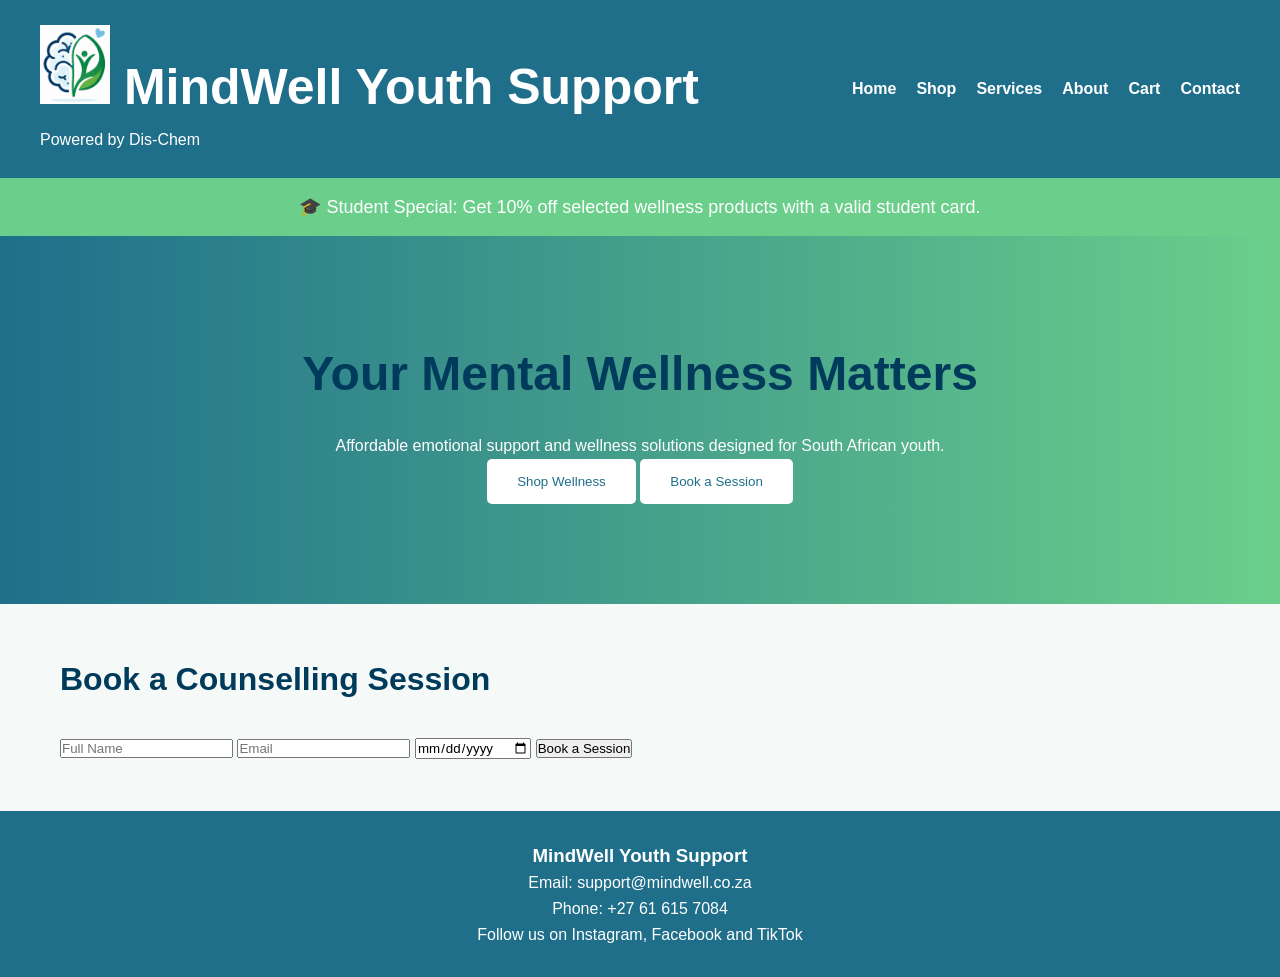
==== index.html @ 1183b1e3 "first commit" ====
<!DOCTYPE html>
<html lang="en">
<head>
<meta charset="UTF-8">
<meta name="viewport" content="width=device-width, initial-scale=1.0">
<title>MindWell Youth Support</title>
<link rel="stylesheet" href="style.css">
</head>
<header>
    <div class="logo">
        <h1><img src="images/minilogo.png" alt="MindWell Logo">
          MindWell Youth Support</h1>
        <p>Powered by Dis-Chem</p>
    </div>

    <nav>
        <ul class="nav-links">
            <li><a href="index.html">Home</a></li>
            <li><a href="shop.html">Shop</a></li>
            <li><a href="service.html">Services</a></li>
            <li><a href="about.html">About</a></li>
            <li><a href="cart.html">Cart</a></li>
            <li><a href="contact.html">Contact</a></li>
        </ul>
    </nav>
</header>
 <div class="banner">
     🎓 Student Special:
     Get 10% off selected wellness products with a valid student card.
 </div>
<body>
 <section class="hero">
     <h2>Your Mental Wellness Matters</h2>
     <p>Affordable emotional support and wellness solutions designed for South African youth.</p>
     <button onclick="shopWellness()">Shop Wellness</button>
     <button onclick="bookSession()">Book a Session</button>
 </section>
 <section id="booking">
    <h2>Book a Counselling Session</h2>
    <form id="bookingform">
        <input type="text" placeholder="Full Name" required>
        <input type="email" placeholder="Email" required>
        <input type="date" required>
        <button type="submit">Book a Session</button>
    </form>
 </section>
 <footer>
     <h3>MindWell Youth Support</h3>

     <p>Email: support@mindwell.co.za</p>

     <p>Phone: +27 61 615 7084</p>

     <p>Follow us on Instagram, Facebook and TikTok</p>

 </footer>

 <script src="script.js"></script>

</body>
</html>
---- style.css ----
*{
margin:0;
padding:0;
box-sizing:border-box;
font-family:Arial,sans-serif;
}

body{
background:#f5f9f8;
margin:0;
padding:0;
font-family:Arial,sans-serif;
line-height:1.6;
}

h2{
    margin-bottom:30px;
    font-size:32px;
    color:#003b5c;
}

h1{
    font-size:50px;
    color:#fff
}

header{
background:#1f6f8b;
color:white;
padding: 25px 40px;
display:flex;
justify-content:space-between;
align-items:center;
}

nav ul{
display:flex;
list-style:none;
}

nav ul li{
margin-left:20px;
}

nav a{
text-decoration:none;
color:white;
font-weight:bold;
}

.hero{
background:linear-gradient(to right,#1f6f8b,#6bcf8b);
color:white;
text-align:center;
padding:100px 20px;
}

.hero h2{
font-size:3rem;
margin-bottom:20px;
}

.hero button{
padding:15px 30px;
border:none;
background:white;
color:#1f6f8b;
cursor:pointer;
border-radius:5px;
}

#shop{
padding:50px;
}

.products{
display:grid;
grid-template-columns:repeat(auto-fit,minmax(250px,1fr));
gap:30px;
margin-top:30px;
}

.card{
background:white;
padding:20px;
border-radius:10px;
text-align:center;
box-shadow: 0 4px 12px rgba(0, 0, 0, 0.8);
transition:0.3s;
}

.card button{
margin-top:10px;
padding:10px;
background:#1f6f8b;
color:white;
border:none;
cursor:pointer;
}

.card:hover{
    transform:translateY(-5px);
}

#services,
#about,
#cart,
#checkout,
#shipping{
padding:50px;
margin-top:80px;
}

.service-box{
background:white;
padding:20px;
margin-bottom:15px;
border-radius:10px;
}

.checkout form{
display:flex;
flex-direction:column;
gap:15px;
max-width:500px;
}

.checkout input,
.checkout select{
padding:12px;
}

.checkout button{
padding:12px;
background:#1f6f8b;
color:white;
border:none;
}

footer{
background:#1f6f8b;
color:white;
text-align:center;
padding:30px;
}

.search-box{
    flex:1;
    display:flex;
    justify-content:center;
    margin:40px 0;
}

.search-box input{
    width:80%;
    max-width:900px;
    height:55px;
    padding:15px 20px;
    font-size:18px;
    border-radius:10px;
}

section{
    padding:50px 60px;
}

.rewards{
    margin-top:80px;
    padding:40px;
    background:white;
    border-radius:10px;
    box-shadow: 0 4px 12px rgba(0, 0, 0, 0.8);
}

.container{
    max-width:1400px;
    margin:0 auto;
    padding:0 40px;
}

.logo img{
    width:70px;
    height:auto;
}

.card img{
    width:100%;
    height:auto;
    border-radius:10px;
}

.banner{
    background:#6bcf8b;
    color:white;
    text-align:center;
    padding:15px 20px;
    font-size:18px;
}
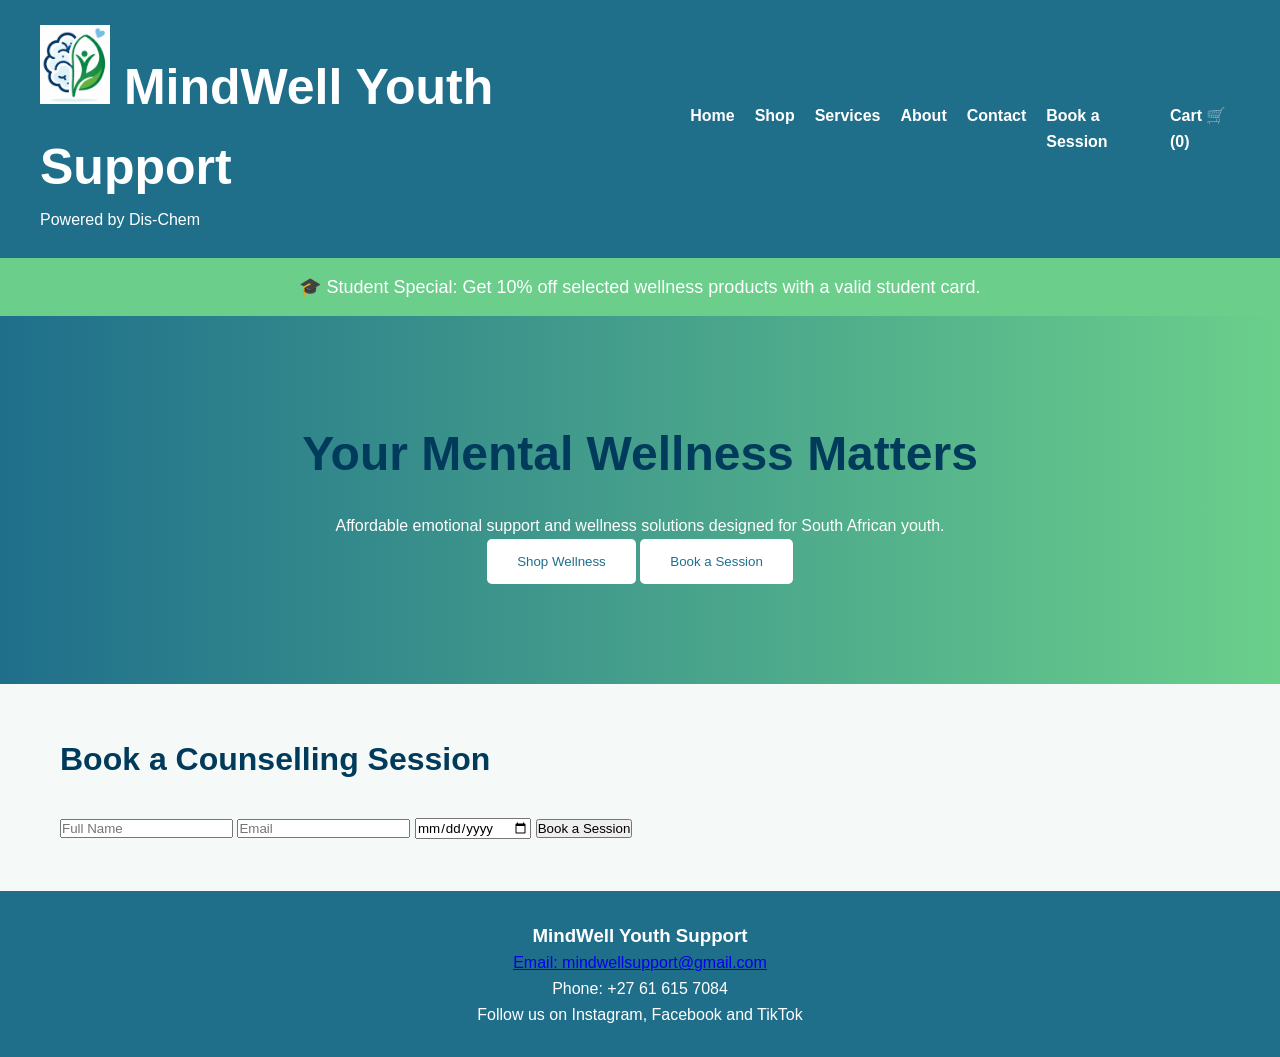
==== commit 05dc6a3b: "first commit" ====
--- a/index.html
+++ b/index.html
@@ -19,8 +19,9 @@
             <li><a href="shop.html">Shop</a></li>
             <li><a href="service.html">Services</a></li>
             <li><a href="about.html">About</a></li>
-            <li><a href="cart.html">Cart</a></li>
             <li><a href="contact.html">Contact</a></li>
+            <li><a href="book a session.html">Book a Session</a></li>
+            <li><a href="cart.html">Cart 🛒 (<span id="cartItemCount">0</span>)</a></li>
         </ul>
     </nav>
 </header>
@@ -32,8 +33,8 @@
  <section class="hero">
      <h2>Your Mental Wellness Matters</h2>
      <p>Affordable emotional support and wellness solutions designed for South African youth.</p>
-     <button onclick="shopWellness()">Shop Wellness</button>
-     <button onclick="bookSession()">Book a Session</button>
+     <button onclick="window.location.href='shop.html'">Shop Wellness</button>
+     <button onclick="window.location.href='book a session.html'">Book a Session</button>
  </section>
  <section id="booking">
     <h2>Book a Counselling Session</h2>
@@ -47,7 +48,9 @@
  <footer>
      <h3>MindWell Youth Support</h3>
 
-     <p>Email: support@mindwell.co.za</p>
+     <a href="https://mail.google.com/mail/u/2/#inbox">
+      <p>Email: mindwellsupport@gmail.com</p>
+    </a>
 
      <p>Phone: +27 61 615 7084</p>
 
--- a/style.css
+++ b/style.css
@@ -144,21 +144,6 @@
 padding:30px;
 }
 
-.search-box{
-    flex:1;
-    display:flex;
-    justify-content:center;
-    margin:40px 0;
-}
-
-.search-box input{
-    width:80%;
-    max-width:900px;
-    height:55px;
-    padding:15px 20px;
-    font-size:18px;
-    border-radius:10px;
-}
 
 section{
     padding:50px 60px;
